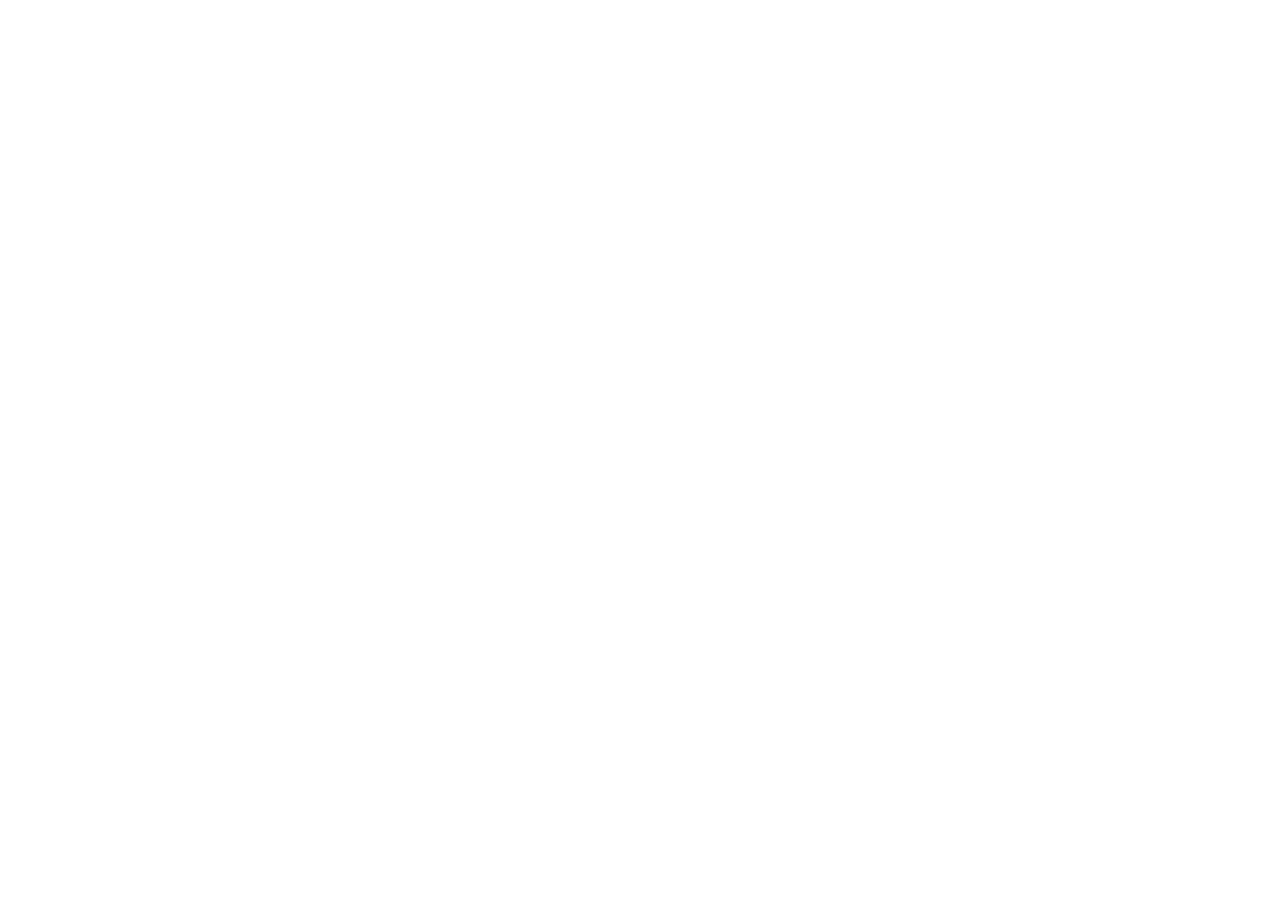
==== docs/index.html @ 772afcd4 "docs agregado" ====
<!doctype html><html lang="en"><head><meta charset="utf-8"/><link rel="icon" href="/favicon.ico"/><meta name="viewport" content="width=device-width,initial-scale=1"/><meta name="theme-color" content="#000000"/><meta name="description" content="Web site created using create-react-app"/><link rel="apple-touch-icon" href="/logo192.png"/><link rel="manifest" href="/manifest.json"/><link rel="stylesheet" href="https://cdnjs.cloudflare.com/ajax/libs/animate.css/4.1.1/animate.min.css"/><title>Gifs App</title><link href="/static/css/main.a714e651.chunk.css" rel="stylesheet"></head><body><noscript>You need to enable JavaScript to run this app.</noscript><div id="root"></div><script>!function(e){function r(r){for(var n,p,f=r[0],i=r[1],l=r[2],c=0,s=[];c<f.length;c++)p=f[c],Object.prototype.hasOwnProperty.call(o,p)&&o[p]&&s.push(o[p][0]),o[p]=0;for(n in i)Object.prototype.hasOwnProperty.call(i,n)&&(e[n]=i[n]);for(a&&a(r);s.length;)s.shift()();return u.push.apply(u,l||[]),t()}function t(){for(var e,r=0;r<u.length;r++){for(var t=u[r],n=!0,f=1;f<t.length;f++){var i=t[f];0!==o[i]&&(n=!1)}n&&(u.splice(r--,1),e=p(p.s=t[0]))}return e}var n={},o={1:0},u=[];function p(r){if(n[r])return n[r].exports;var t=n[r]={i:r,l:!1,exports:{}};return e[r].call(t.exports,t,t.exports,p),t.l=!0,t.exports}p.m=e,p.c=n,p.d=function(e,r,t){p.o(e,r)||Object.defineProperty(e,r,{enumerable:!0,get:t})},p.r=function(e){"undefined"!=typeof Symbol&&Symbol.toStringTag&&Object.defineProperty(e,Symbol.toStringTag,{value:"Module"}),Object.defineProperty(e,"__esModule",{value:!0})},p.t=function(e,r){if(1&r&&(e=p(e)),8&r)return e;if(4&r&&"object"==typeof e&&e&&e.__esModule)return e;var t=Object.create(null);if(p.r(t),Object.defineProperty(t,"default",{enumerable:!0,value:e}),2&r&&"string"!=typeof e)for(var n in e)p.d(t,n,function(r){return e[r]}.bind(null,n));return t},p.n=function(e){var r=e&&e.__esModule?function(){return e.default}:function(){return e};return p.d(r,"a",r),r},p.o=function(e,r){return Object.prototype.hasOwnProperty.call(e,r)},p.p="/";var f=this["webpackJsonpgif-expert-app"]=this["webpackJsonpgif-expert-app"]||[],i=f.push.bind(f);f.push=r,f=f.slice();for(var l=0;l<f.length;l++)r(f[l]);var a=i;t()}([])</script><script src="/static/js/2.b04e268c.chunk.js"></script><script src="/static/js/main.4b7db93c.chunk.js"></script></body></html>
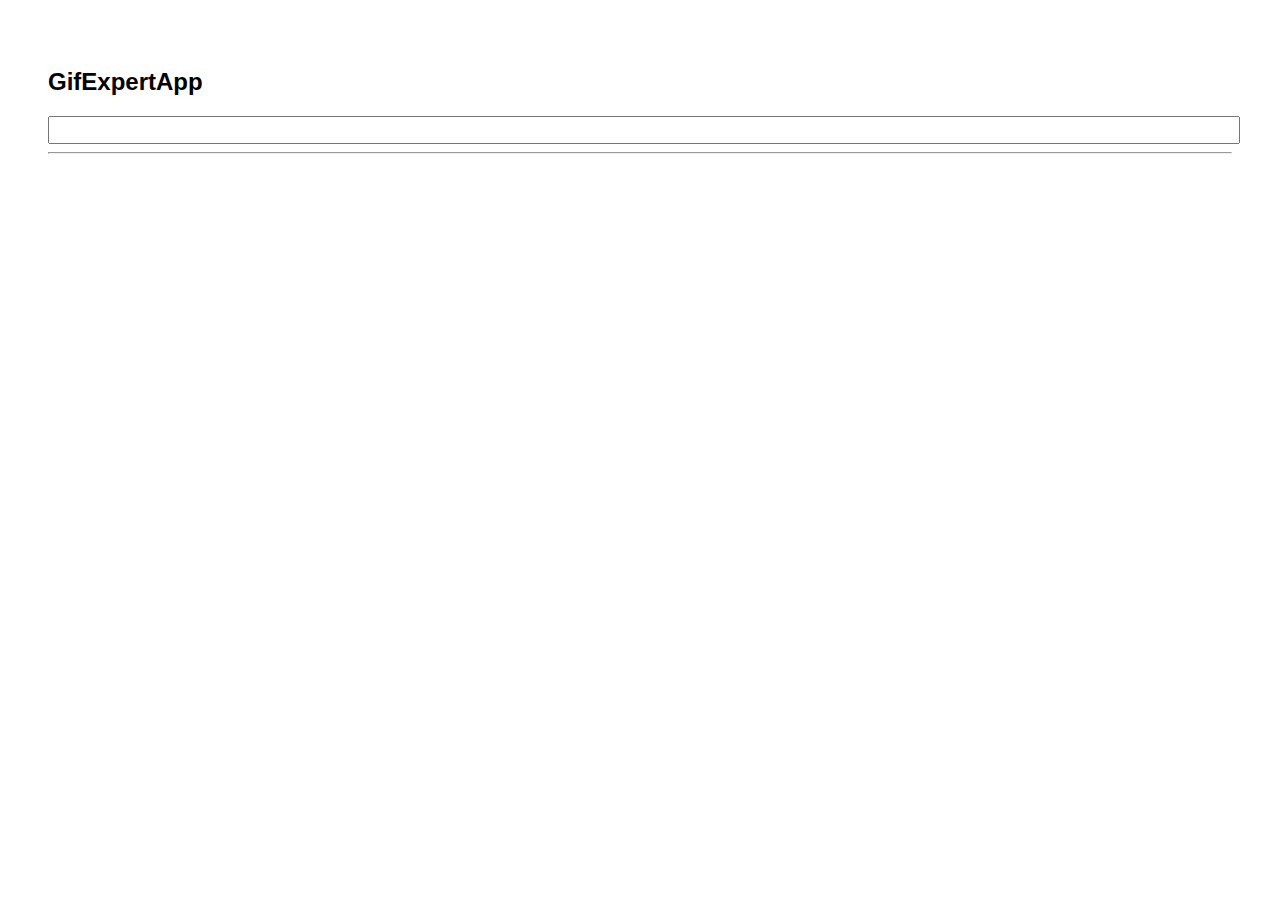
==== commit 83209e27: "index.html actualizado" ====
--- a/docs/index.html
+++ b/docs/index.html
@@ -1 +1,24 @@
-<!doctype html><html lang="en"><head><meta charset="utf-8"/><link rel="icon" href="/favicon.ico"/><meta name="viewport" content="width=device-width,initial-scale=1"/><meta name="theme-color" content="#000000"/><meta name="description" content="Web site created using create-react-app"/><link rel="apple-touch-icon" href="/logo192.png"/><link rel="manifest" href="/manifest.json"/><link rel="stylesheet" href="https://cdnjs.cloudflare.com/ajax/libs/animate.css/4.1.1/animate.min.css"/><title>Gifs App</title><link href="/static/css/main.a714e651.chunk.css" rel="stylesheet"></head><body><noscript>You need to enable JavaScript to run this app.</noscript><div id="root"></div><script>!function(e){function r(r){for(var n,p,f=r[0],i=r[1],l=r[2],c=0,s=[];c<f.length;c++)p=f[c],Object.prototype.hasOwnProperty.call(o,p)&&o[p]&&s.push(o[p][0]),o[p]=0;for(n in i)Object.prototype.hasOwnProperty.call(i,n)&&(e[n]=i[n]);for(a&&a(r);s.length;)s.shift()();return u.push.apply(u,l||[]),t()}function t(){for(var e,r=0;r<u.length;r++){for(var t=u[r],n=!0,f=1;f<t.length;f++){var i=t[f];0!==o[i]&&(n=!1)}n&&(u.splice(r--,1),e=p(p.s=t[0]))}return e}var n={},o={1:0},u=[];function p(r){if(n[r])return n[r].exports;var t=n[r]={i:r,l:!1,exports:{}};return e[r].call(t.exports,t,t.exports,p),t.l=!0,t.exports}p.m=e,p.c=n,p.d=function(e,r,t){p.o(e,r)||Object.defineProperty(e,r,{enumerable:!0,get:t})},p.r=function(e){"undefined"!=typeof Symbol&&Symbol.toStringTag&&Object.defineProperty(e,Symbol.toStringTag,{value:"Module"}),Object.defineProperty(e,"__esModule",{value:!0})},p.t=function(e,r){if(1&r&&(e=p(e)),8&r)return e;if(4&r&&"object"==typeof e&&e&&e.__esModule)return e;var t=Object.create(null);if(p.r(t),Object.defineProperty(t,"default",{enumerable:!0,value:e}),2&r&&"string"!=typeof e)for(var n in e)p.d(t,n,function(r){return e[r]}.bind(null,n));return t},p.n=function(e){var r=e&&e.__esModule?function(){return e.default}:function(){return e};return p.d(r,"a",r),r},p.o=function(e,r){return Object.prototype.hasOwnProperty.call(e,r)},p.p="/";var f=this["webpackJsonpgif-expert-app"]=this["webpackJsonpgif-expert-app"]||[],i=f.push.bind(f);f.push=r,f=f.slice();for(var l=0;l<f.length;l++)r(f[l]);var a=i;t()}([])</script><script src="/static/js/2.b04e268c.chunk.js"></script><script src="/static/js/main.4b7db93c.chunk.js"></script></body></html>+<!doctype html>
+<html lang="en">
+
+<head>
+    <meta charset="utf-8" />
+    <link rel="icon" href="./favicon.ico" />
+    <meta name="viewport" content="width=device-width,initial-scale=1" />
+    <meta name="theme-color" content="#000000" />
+    <meta name="description" content="Web site created using create-react-app" />
+    <link rel="apple-touch-icon" href="./logo192.png" />
+    <link rel="manifest" href="./manifest.json" />
+    <link rel="stylesheet" href="https://cdnjs.cloudflare.com/ajax/libs/animate.css/4.1.1/animate.min.css" />
+    <title>Gifs App</title>
+    <link href="./static/css/main.a714e651.chunk.css" rel="stylesheet">
+</head>
+
+<body><noscript>You need to enable JavaScript to run this app.</noscript>
+    <div id="root"></div>
+    <script>!function (e) { function r(r) { for (var n, p, f = r[0], i = r[1], l = r[2], c = 0, s = []; c < f.length; c++)p = f[c], Object.prototype.hasOwnProperty.call(o, p) && o[p] && s.push(o[p][0]), o[p] = 0; for (n in i) Object.prototype.hasOwnProperty.call(i, n) && (e[n] = i[n]); for (a && a(r); s.length;)s.shift()(); return u.push.apply(u, l || []), t() } function t() { for (var e, r = 0; r < u.length; r++) { for (var t = u[r], n = !0, f = 1; f < t.length; f++) { var i = t[f]; 0 !== o[i] && (n = !1) } n && (u.splice(r--, 1), e = p(p.s = t[0])) } return e } var n = {}, o = { 1: 0 }, u = []; function p(r) { if (n[r]) return n[r].exports; var t = n[r] = { i: r, l: !1, exports: {} }; return e[r].call(t.exports, t, t.exports, p), t.l = !0, t.exports } p.m = e, p.c = n, p.d = function (e, r, t) { p.o(e, r) || Object.defineProperty(e, r, { enumerable: !0, get: t }) }, p.r = function (e) { "undefined" != typeof Symbol && Symbol.toStringTag && Object.defineProperty(e, Symbol.toStringTag, { value: "Module" }), Object.defineProperty(e, "__esModule", { value: !0 }) }, p.t = function (e, r) { if (1 & r && (e = p(e)), 8 & r) return e; if (4 & r && "object" == typeof e && e && e.__esModule) return e; var t = Object.create(null); if (p.r(t), Object.defineProperty(t, "default", { enumerable: !0, value: e }), 2 & r && "string" != typeof e) for (var n in e) p.d(t, n, function (r) { return e[r] }.bind(null, n)); return t }, p.n = function (e) { var r = e && e.__esModule ? function () { return e.default } : function () { return e }; return p.d(r, "a", r), r }, p.o = function (e, r) { return Object.prototype.hasOwnProperty.call(e, r) }, p.p = "/"; var f = this["webpackJsonpgif-expert-app"] = this["webpackJsonpgif-expert-app"] || [], i = f.push.bind(f); f.push = r, f = f.slice(); for (var l = 0; l < f.length; l++)r(f[l]); var a = i; t() }([])</script>
+    <script src="./static/js/2.b04e268c.chunk.js"></script>
+    <script src="./static/js/main.4b7db93c.chunk.js"></script>
+</body>
+
+</html>--- a/docs/static/css/main.a714e651.chunk.css
+++ b/docs/static/css/main.a714e651.chunk.css
@@ -0,0 +1,2 @@
+*{font-family:Arial,Helvetica,sans-serif}body{padding:40px}input{color:grey;font-size:1.2rem;width:100%}.card-grid{display:flex;flex-direction:row;flex-wrap:wrap}.card{align-content:center;border:1px solid grey;border-radius:6px;margin-bottom:10px;margin-right:10px;overflow:hidden}.card p{padding:5px;text-align:center}.card img{max-height:170px}.sk-fading-circle{margin:100px auto;width:40px;height:40px;position:relative}.sk-fading-circle .sk-circle{width:100%;height:100%;position:absolute;left:0;top:0}.sk-fading-circle .sk-circle:before{content:"";display:block;margin:0 auto;width:15%;height:15%;background-color:#333;border-radius:100%;-webkit-animation:sk-circleFadeDelay 1.2s ease-in-out infinite both;animation:sk-circleFadeDelay 1.2s ease-in-out infinite both}.sk-fading-circle .sk-circle2{transform:rotate(30deg)}.sk-fading-circle .sk-circle3{transform:rotate(60deg)}.sk-fading-circle .sk-circle4{transform:rotate(90deg)}.sk-fading-circle .sk-circle5{transform:rotate(120deg)}.sk-fading-circle .sk-circle6{transform:rotate(150deg)}.sk-fading-circle .sk-circle7{transform:rotate(180deg)}.sk-fading-circle .sk-circle8{transform:rotate(210deg)}.sk-fading-circle .sk-circle9{transform:rotate(240deg)}.sk-fading-circle .sk-circle10{transform:rotate(270deg)}.sk-fading-circle .sk-circle11{transform:rotate(300deg)}.sk-fading-circle .sk-circle12{transform:rotate(330deg)}.sk-fading-circle .sk-circle2:before{-webkit-animation-delay:-1.1s;animation-delay:-1.1s}.sk-fading-circle .sk-circle3:before{-webkit-animation-delay:-1s;animation-delay:-1s}.sk-fading-circle .sk-circle4:before{-webkit-animation-delay:-.9s;animation-delay:-.9s}.sk-fading-circle .sk-circle5:before{-webkit-animation-delay:-.8s;animation-delay:-.8s}.sk-fading-circle .sk-circle6:before{-webkit-animation-delay:-.7s;animation-delay:-.7s}.sk-fading-circle .sk-circle7:before{-webkit-animation-delay:-.6s;animation-delay:-.6s}.sk-fading-circle .sk-circle8:before{-webkit-animation-delay:-.5s;animation-delay:-.5s}.sk-fading-circle .sk-circle9:before{-webkit-animation-delay:-.4s;animation-delay:-.4s}.sk-fading-circle .sk-circle10:before{-webkit-animation-delay:-.3s;animation-delay:-.3s}.sk-fading-circle .sk-circle11:before{-webkit-animation-delay:-.2s;animation-delay:-.2s}.sk-fading-circle .sk-circle12:before{-webkit-animation-delay:-.1s;animation-delay:-.1s}@-webkit-keyframes sk-circleFadeDelay{0%,39%,to{opacity:0}40%{opacity:1}}@keyframes sk-circleFadeDelay{0%,39%,to{opacity:0}40%{opacity:1}}
+/*# sourceMappingURL=main.a714e651.chunk.css.map */